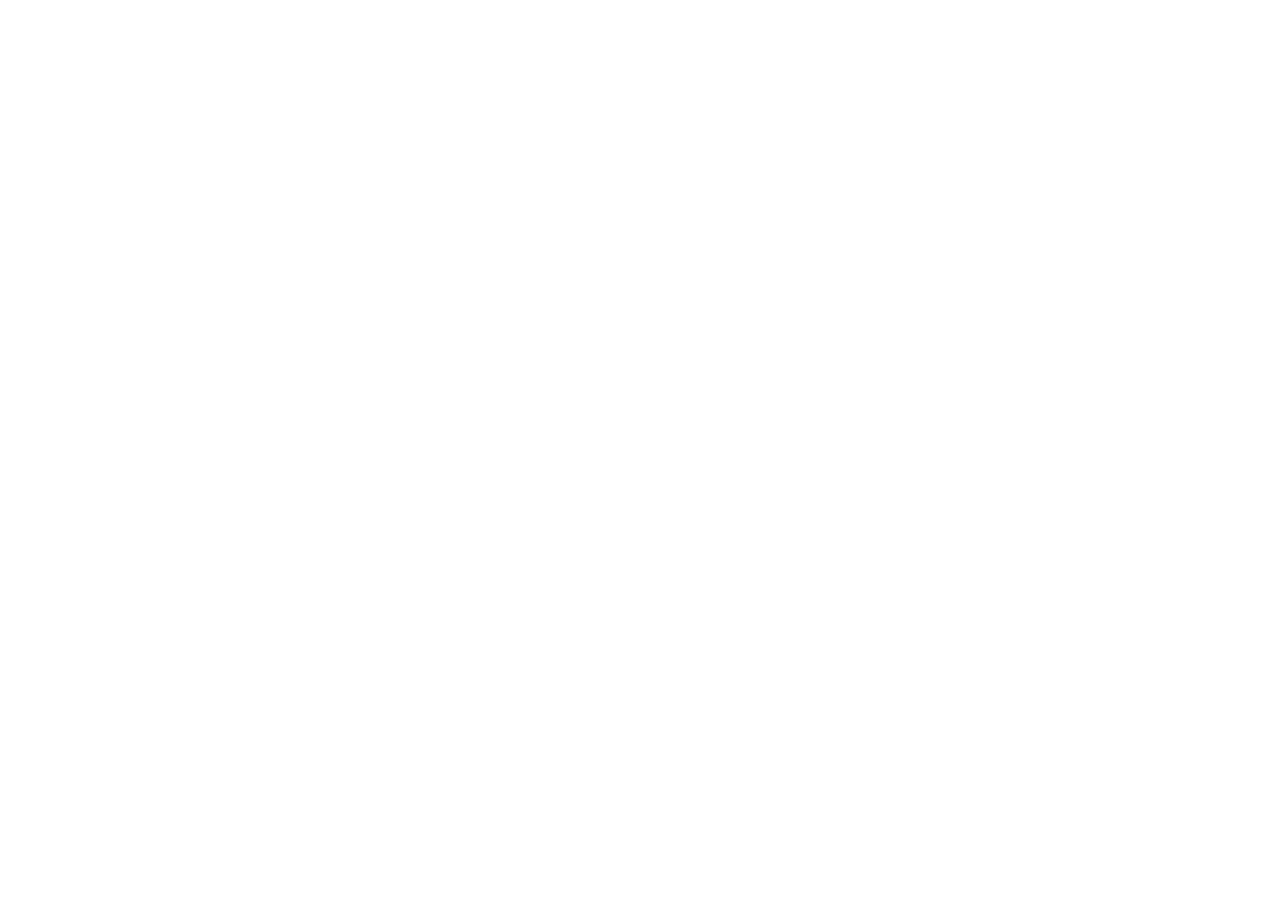
==== index.html @ 4612d372 "This is second commit" ====
<!DOCTYPE html>
<html lang="en">

<head>
    <meta charset="UTF-8">
    <meta http-equiv="X-UA-Compatible" content="IE=edge">
    <meta name="viewport" content="width=device-width, initial-scale=1.0">
    <title>Document</title>
</head>

<body>


    <script src="js/app.js"></script>
</body>

</html>
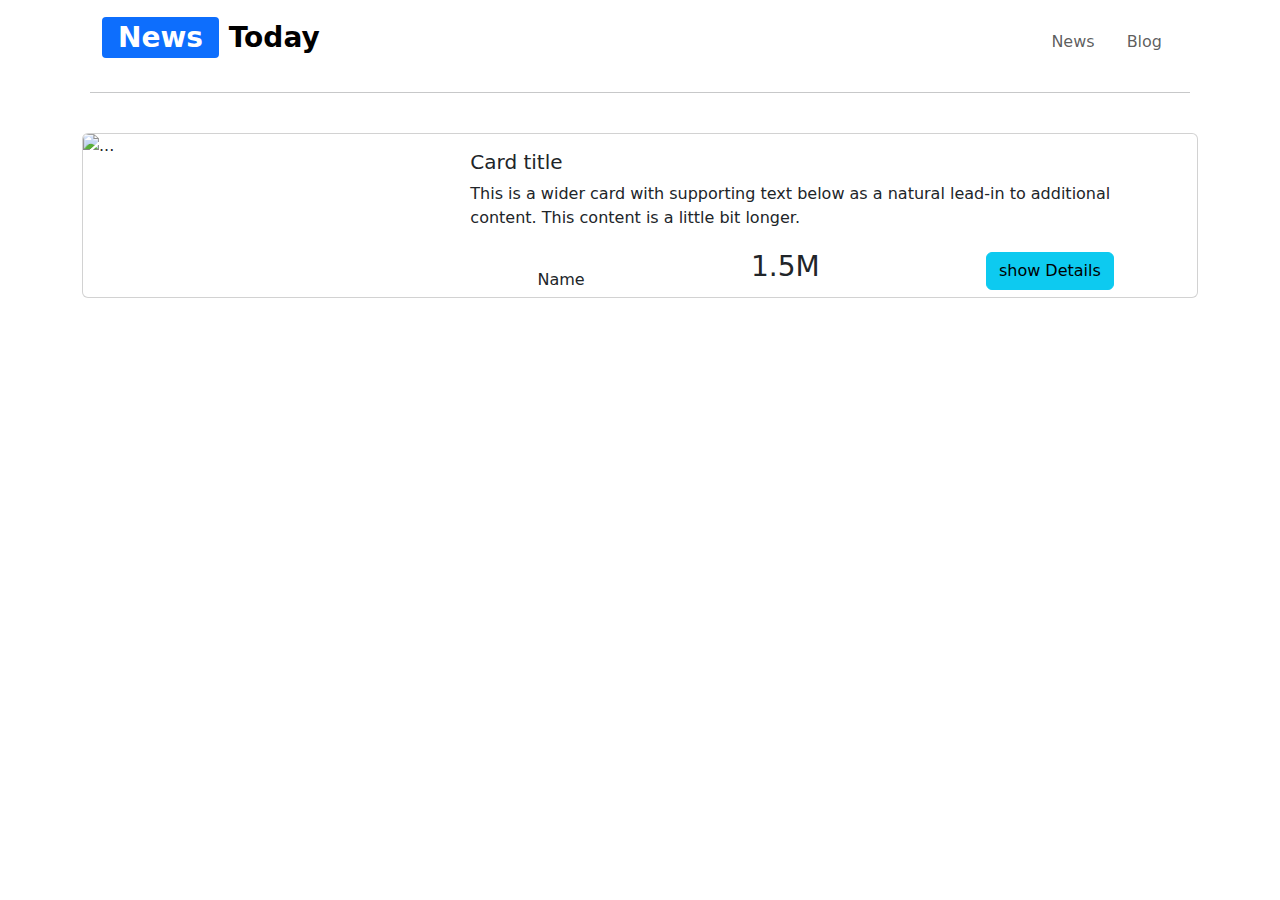
==== commit f93e31b1: "News Catagory Menue Added" ====
--- a/index.html
+++ b/index.html
@@ -5,12 +5,88 @@
     <meta charset="UTF-8">
     <meta http-equiv="X-UA-Compatible" content="IE=edge">
     <meta name="viewport" content="width=device-width, initial-scale=1.0">
-    <title>Document</title>
+    <title>News Today</title>
+    <!-- bootstrap css cdn -->
+    <link rel="stylesheet" href="https://cdn.jsdelivr.net/npm/bootstrap@5.2.0/dist/css/bootstrap.min.css">
 </head>
 
-<body>
+<body class="container">
+    <header class="bg-white p-2">
+        <nav class="navbar navbar-expand-lg navbar-light bg-transparent">
+            <div class="container">
+                <a class="navbar-brand" href="#">
+                    <h1 class="fs-3 fw-bold"><span class="px-3 py-1 bg-primary rounded-1 text-white">News</span> Today
+                    </h1>
+                </a>
+                <button class="navbar-toggler" type="button" data-bs-toggle="collapse" data-bs-target="#navbarNav"
+                    aria-controls="navbarNav" aria-expanded="false" aria-label="Toggle navigation">
+                    <span class="navbar-toggler-icon"></span>
+                </button>
+                <div class="collapse navbar-collapse" id="navbarNav">
+                    <nav class="navbar-nav ms-auto">
+                        <li class="nav-item mx-2">
+                            <a class="nav-link" href="#home">News</a>
+                        </li>
+                        <li class="nav-item mx-2">
+                            <a class="nav-link" href="#courses">Blog</a>
+                        </li>
+                    </nav>
+                </div>
+            </div>
+        </nav>
+        <hr>
+
+        <nav class="navbar navbar-expand-lg navbar-light bg-transparent">
+            <div class="container">
+                <button class="navbar-toggler" type="button" data-bs-toggle="collapse" data-bs-target="#navbarNav"
+                    aria-controls="navbarNav" aria-expanded="false" aria-label="Toggle navigation">
+                    <span class="navbar-toggler-icon"></span>
+                </button>
+                <div class="collapse navbar-collapse" id="navbarNav">
+                    <nav id="all-menu" class="navbar-nav">
+
+                    </nav>
+                </div>
+            </div>
+        </nav>
+    </header>
+    </nav>
 
 
+    <main>
+        <section>
+            <div id="news-container" class="card mb-3">
+                <div class="row g-0">
+                    <div class="col-md-4">
+                        <img src="..." class="img-fluid rounded-start" alt="...">
+                    </div>
+                    <div class="col-md-8">
+                        <div class="card-body">
+                            <h5 class="card-title">Card title</h5>
+                            <p class="card-text">This is a wider card with supporting text below as a natural lead-in to
+                                additional content. This content is a little bit longer.</p>
+
+                        </div>
+                        <div class="d-flex align-items-center justify-content-around">
+                            <div>
+                                <img src="" alt="">
+                                <h6>Name</h6>
+                            </div>
+                            <div>
+                                <h3>1.5M</h3>
+                            </div>
+                            <div>
+                                <button class="btn btn-info">show Details</button>
+                            </div>
+                        </div>
+                    </div>
+                </div>
+            </div>
+        </section>
+    </main>
+
+    <!-- bootstrap js cdn -->
+    <script src="https://cdn.jsdelivr.net/npm/bootstrap@5.2.0/dist/js/bootstrap.bundle.min.js"></script>
     <script src="js/app.js"></script>
 </body>
 
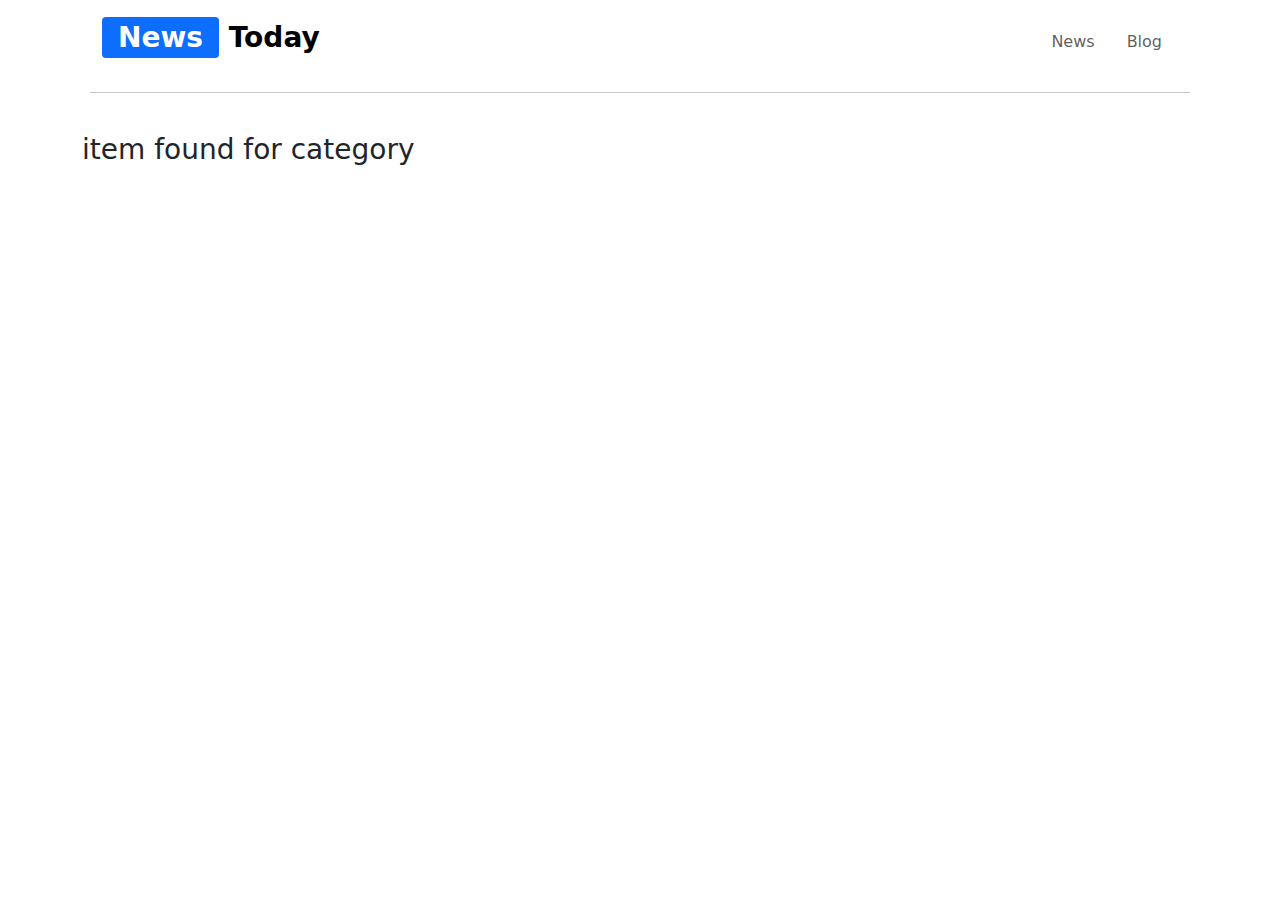
==== commit 5a6a2d7c: "news displayed" ====
--- a/index.html
+++ b/index.html
@@ -8,6 +8,7 @@
     <title>News Today</title>
     <!-- bootstrap css cdn -->
     <link rel="stylesheet" href="https://cdn.jsdelivr.net/npm/bootstrap@5.2.0/dist/css/bootstrap.min.css">
+    <link rel="stylesheet" href="style.css">
 </head>
 
 <body class="container">
@@ -55,35 +56,38 @@
 
     <main>
         <section>
-            <div id="news-container" class="card mb-3">
-                <div class="row g-0">
-                    <div class="col-md-4">
-                        <img src="..." class="img-fluid rounded-start" alt="...">
+            <div>
+                <h3><span id="count-item"> </span> item found for category <span id="count-item-name"></span></h3>
+            </div>
+        </section>
+        <!-- display news -->
+        <section id="news-container">
+
+        </section>
+    </main>
+
+    <!-- modal -->
+    <section>
+        <!-- Modal -->
+        <div class="modal fade" id="exampleModal" tabindex="-1" aria-labelledby="exampleModalLabel" aria-hidden="true">
+            <div class="modal-dialog">
+                <div class="modal-content">
+                    <div class="modal-header">
+                        <h5 class="modal-title" id="exampleModalLabel">Modal title</h5>
+                        <button type="button" class="btn-close" data-bs-dismiss="modal" aria-label="Close"></button>
                     </div>
-                    <div class="col-md-8">
-                        <div class="card-body">
-                            <h5 class="card-title">Card title</h5>
-                            <p class="card-text">This is a wider card with supporting text below as a natural lead-in to
-                                additional content. This content is a little bit longer.</p>
-
-                        </div>
-                        <div class="d-flex align-items-center justify-content-around">
-                            <div>
-                                <img src="" alt="">
-                                <h6>Name</h6>
-                            </div>
-                            <div>
-                                <h3>1.5M</h3>
-                            </div>
-                            <div>
-                                <button class="btn btn-info">show Details</button>
-                            </div>
-                        </div>
+                    <div class="modal-body">
+                        ...
+                    </div>
+                    <div class="modal-footer">
+                        <button type="button" class="btn btn-secondary" data-bs-dismiss="modal">Close</button>
+                        <button type="button" class="btn btn-primary">Save changes</button>
                     </div>
                 </div>
             </div>
-        </section>
-    </main>
+        </div>
+
+    </section>
 
     <!-- bootstrap js cdn -->
     <script src="https://cdn.jsdelivr.net/npm/bootstrap@5.2.0/dist/js/bootstrap.bundle.min.js"></script>
--- a/style.css
+++ b/style.css
@@ -0,0 +1,5 @@
+.image-round{
+    border-radius: 50%;
+    width: 50px;
+    height: 50px;
+}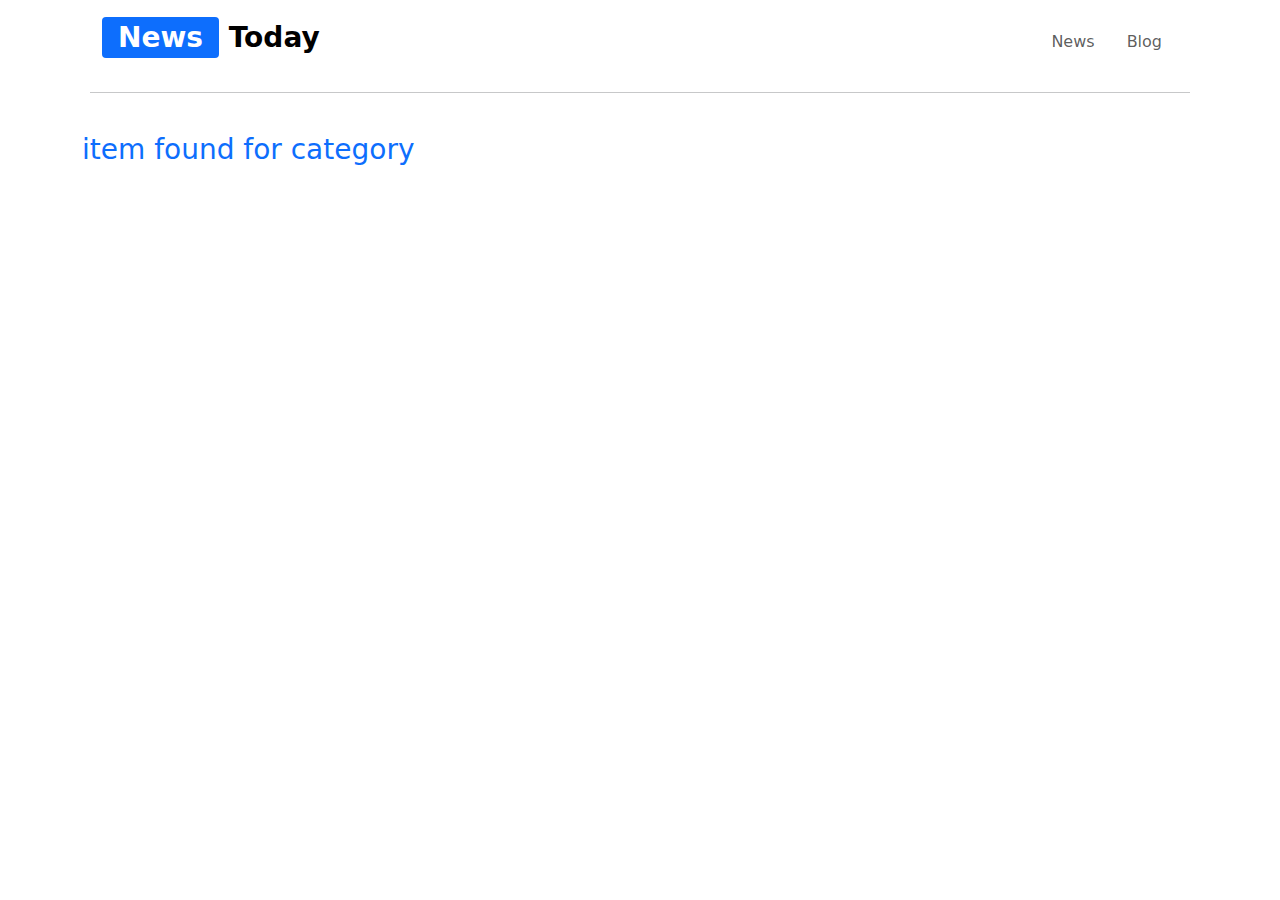
==== commit 520b8b02: "display news image added" ====
--- a/index.html
+++ b/index.html
@@ -55,11 +55,21 @@
 
 
     <main>
+        <!-- message of total news -->
         <section>
-            <div>
+            <div class="text-primary mb-2">
                 <h3><span id="count-item"> </span> item found for category <span id="count-item-name"></span></h3>
             </div>
         </section>
+        <!-- loader -->
+        <section id="loader" class="d-none">
+            <div style="height: 75vh;" class="d-flex justify-content-center align-items-center">
+                <div class="spinner-border text-success" role="status">
+                    <span class="visually-hidden">Loading...</span>
+                </div>
+            </div>
+        </section>
+
         <!-- display news -->
         <section id="news-container">
 
@@ -69,19 +79,18 @@
     <!-- modal -->
     <section>
         <!-- Modal -->
-        <div class="modal fade" id="exampleModal" tabindex="-1" aria-labelledby="exampleModalLabel" aria-hidden="true">
+        <div class="modal fade" id="newsModal" tabindex="-1" aria-labelledby="newsModalLabel" aria-hidden="true">
             <div class="modal-dialog">
                 <div class="modal-content">
                     <div class="modal-header">
-                        <h5 class="modal-title" id="exampleModalLabel">Modal title</h5>
+                        <h5 class="modal-title" id="newsModalLabel">Modal title</h5>
                         <button type="button" class="btn-close" data-bs-dismiss="modal" aria-label="Close"></button>
                     </div>
-                    <div class="modal-body">
-                        ...
+                    <div id="details-news" class="modal-body">
+
                     </div>
                     <div class="modal-footer">
                         <button type="button" class="btn btn-secondary" data-bs-dismiss="modal">Close</button>
-                        <button type="button" class="btn btn-primary">Save changes</button>
                     </div>
                 </div>
             </div>
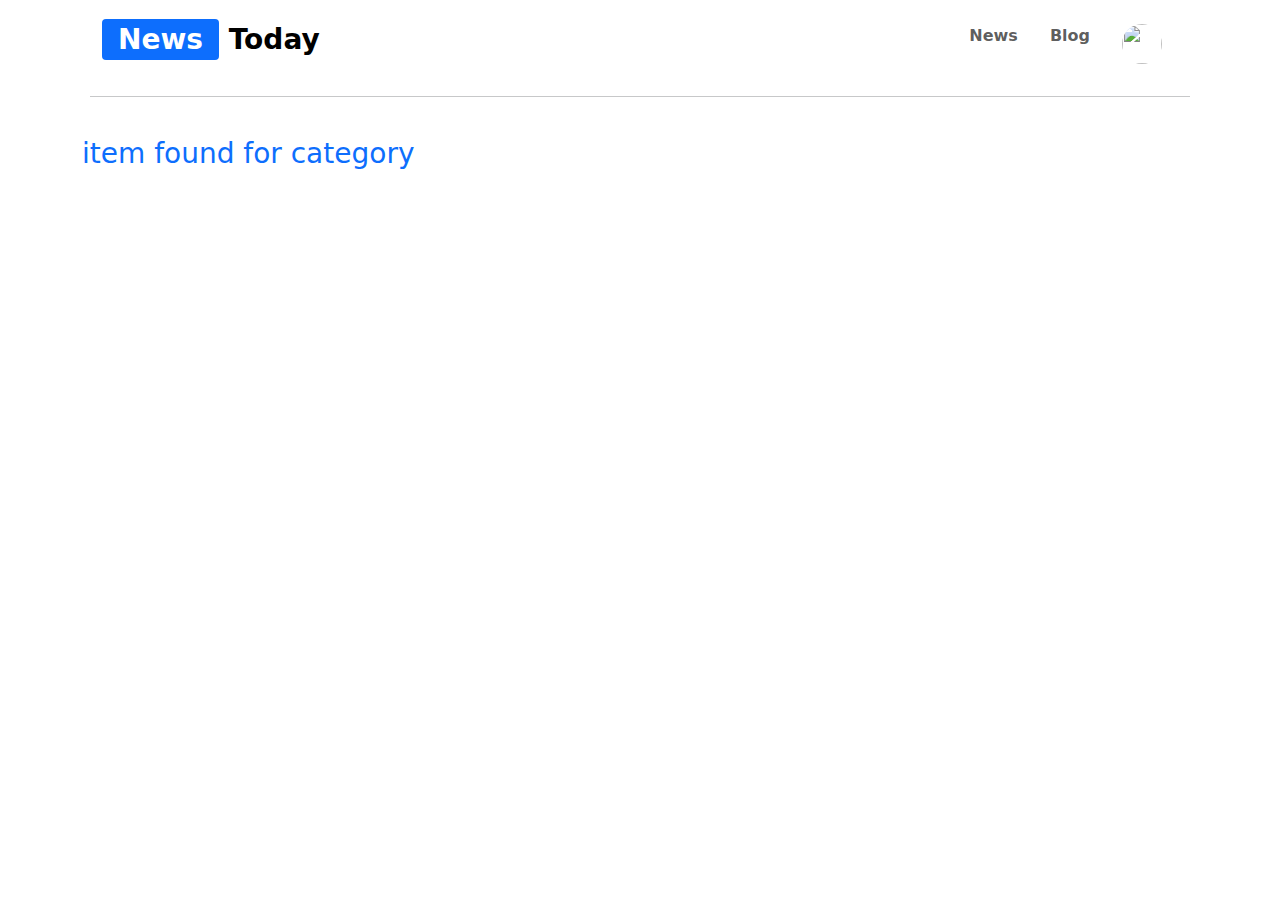
==== commit cf0f4cdb: "Blogs Page Created" ====
--- a/index.html
+++ b/index.html
@@ -6,8 +6,11 @@
     <meta http-equiv="X-UA-Compatible" content="IE=edge">
     <meta name="viewport" content="width=device-width, initial-scale=1.0">
     <title>News Today</title>
+    <!-- font-awesome -->
+    <script src="https://kit.fontawesome.com/3b02ef54bf.js" crossorigin="anonymous"></script>
     <!-- bootstrap css cdn -->
     <link rel="stylesheet" href="https://cdn.jsdelivr.net/npm/bootstrap@5.2.0/dist/css/bootstrap.min.css">
+    <!-- main CSS -->
     <link rel="stylesheet" href="style.css">
 </head>
 
@@ -24,12 +27,17 @@
                     <span class="navbar-toggler-icon"></span>
                 </button>
                 <div class="collapse navbar-collapse" id="navbarNav">
-                    <nav class="navbar-nav ms-auto">
+                    <nav class="navbar-nav ms-auto menu-hover fw-bold">
                         <li class="nav-item mx-2">
-                            <a class="nav-link" href="#home">News</a>
+                            <a class="nav-link" href="#news-menu">News</a>
                         </li>
                         <li class="nav-item mx-2">
-                            <a class="nav-link" href="#courses">Blog</a>
+                            <a class="nav-link" href="blog.html" target="_blank">Blog</a>
+                        </li>
+                        <li class="nav-item mx-2">
+                            <a class="nav-link" href="#courses"><img class="image-round-2"
+                                    src="https://cdn5.vectorstock.com/i/1000x1000/73/59/teamwork-meeting-people-logo-vector-1787359.jpg"
+                                    alt=""></a>
                         </li>
                     </nav>
                 </div>
@@ -37,7 +45,7 @@
         </nav>
         <hr>
 
-        <nav class="navbar navbar-expand-lg navbar-light bg-transparent">
+        <nav id="news-menu" class="navbar navbar-expand-lg navbar-light bg-transparent">
             <div class="container">
                 <button class="navbar-toggler" type="button" data-bs-toggle="collapse" data-bs-target="#navbarNav"
                     aria-controls="navbarNav" aria-expanded="false" aria-label="Toggle navigation">
--- a/style.css
+++ b/style.css
@@ -2,4 +2,13 @@
     border-radius: 50%;
     width: 50px;
     height: 50px;
+}
+.image-round-2{
+    border-radius: 50%;
+    width: 40px;
+    height: 40px;
+}
+
+.menu-hover :hover{
+    color: #5384ff;
 }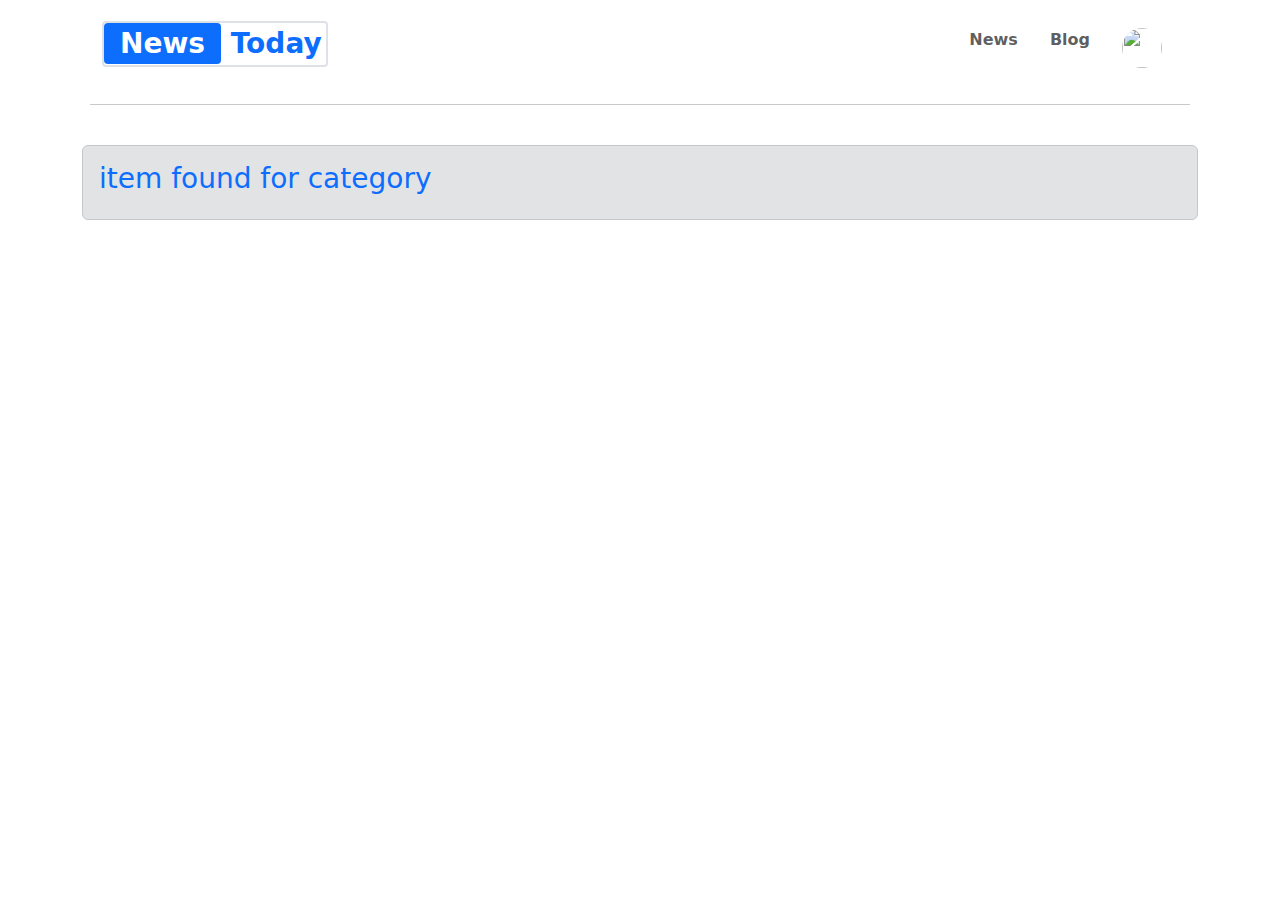
==== commit 7973caa7: "some style changes of html files" ====
--- a/index.html
+++ b/index.html
@@ -15,11 +15,14 @@
 </head>
 
 <body class="container">
+    <!-- top navbar -->
     <header class="bg-white p-2">
         <nav class="navbar navbar-expand-lg navbar-light bg-transparent">
             <div class="container">
                 <a class="navbar-brand" href="#">
-                    <h1 class="fs-3 fw-bold"><span class="px-3 py-1 bg-primary rounded-1 text-white">News</span> Today
+                    <h1 class="fs-3 fw-bold border border-2 py-1 rounded-1 text-primary pe-1"><span
+                            class="px-3 py-1 bg-primary rounded-1 text-white">News</span>
+                        Today
                     </h1>
                 </a>
                 <button class="navbar-toggler" type="button" data-bs-toggle="collapse" data-bs-target="#navbarNav"
@@ -44,7 +47,7 @@
             </div>
         </nav>
         <hr>
-
+        <!-- All News Category Menubar -->
         <nav id="news-menu" class="navbar navbar-expand-lg navbar-light bg-transparent">
             <div class="container">
                 <button class="navbar-toggler" type="button" data-bs-toggle="collapse" data-bs-target="#navbarNav"
@@ -65,7 +68,7 @@
     <main>
         <!-- message of total news -->
         <section>
-            <div class="text-primary mb-2">
+            <div class="text-primary mb-2 alert alert-secondary">
                 <h3><span id="count-item"> </span> item found for category <span id="count-item-name"></span></h3>
             </div>
         </section>
